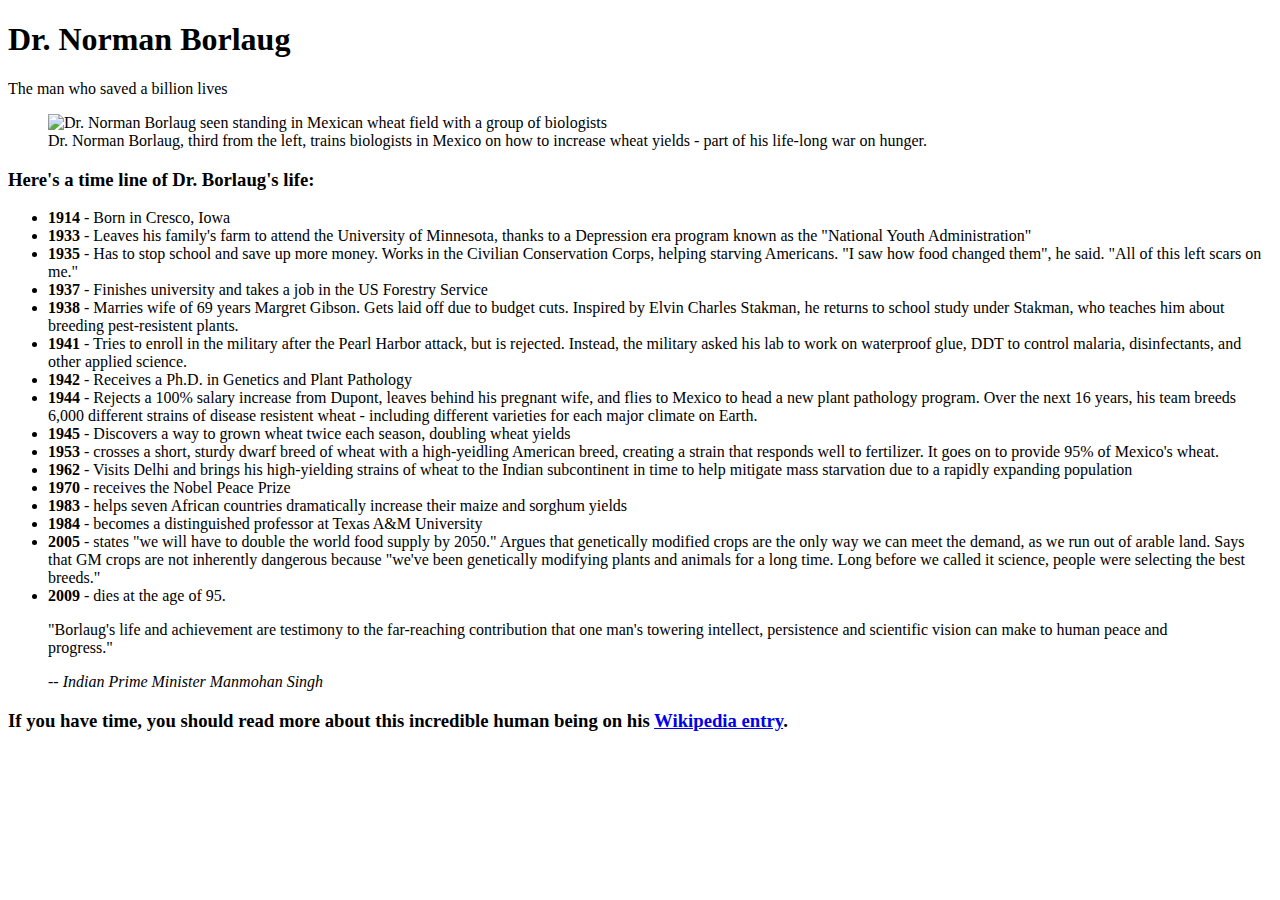
==== index.html @ 462d2728 "solving issues  with css" ====
<!DOCTYPE html>
<html lang="en">
<head>
    <meta charset="UTF-8">
    <meta http-equiv="X-UA-Compatible" content="IE=edge">
    <meta name="viewport" content="width=device-width, initial-scale=1.0">
    <link rel="stylesheet" href="../../../resources/stylesheet.min.css">
    <title>Tribute Page</title>
</head>
<body >
   <main id="main">
  <h1 id="title">Dr. Norman Borlaug</h1>
  <p>The man who saved a billion lives</p>
  <figure id="img-div">
    <img
      id="image"
      src="https://c2.staticflickr.com/4/3689/10613180113_fdf7bcd316_b.jpg"
      alt="Dr. Norman Borlaug seen standing in Mexican wheat field with a group of biologists"
    />
    <figcaption id="img-caption">
      Dr. Norman Borlaug, third from the left, trains biologists in Mexico on
      how to increase wheat yields - part of his life-long war on hunger.
    </figcaption>
  </figure>
  <section id="tribute-info">
    <h3 id="headline">Here's a time line of Dr. Borlaug's life:</h3>
    <ul>
      <li><strong>1914</strong> - Born in Cresco, Iowa</li>
      <li>
        <strong>1933</strong> - Leaves his family's farm to attend the
        University of Minnesota, thanks to a Depression era program known as the
        "National Youth Administration"
      </li>
      <li>
        <strong>1935</strong> - Has to stop school and save up more money. Works
        in the Civilian Conservation Corps, helping starving Americans. "I saw
        how food changed them", he said. "All of this left scars on me."
      </li>
      <li>
        <strong>1937</strong> - Finishes university and takes a job in the US
        Forestry Service
      </li>
      <li>
        <strong>1938</strong> - Marries wife of 69 years Margret Gibson. Gets
        laid off due to budget cuts. Inspired by Elvin Charles Stakman, he
        returns to school study under Stakman, who teaches him about breeding
        pest-resistent plants.
      </li>
      <li>
        <strong>1941</strong> - Tries to enroll in the military after the Pearl
        Harbor attack, but is rejected. Instead, the military asked his lab to
        work on waterproof glue, DDT to control malaria, disinfectants, and
        other applied science.
      </li>
      <li>
        <strong>1942</strong> - Receives a Ph.D. in Genetics and Plant Pathology
      </li>
      <li>
        <strong>1944</strong> - Rejects a 100% salary increase from Dupont,
        leaves behind his pregnant wife, and flies to Mexico to head a new plant
        pathology program. Over the next 16 years, his team breeds 6,000
        different strains of disease resistent wheat - including different
        varieties for each major climate on Earth.
      </li>
      <li>
        <strong>1945</strong> - Discovers a way to grown wheat twice each
        season, doubling wheat yields
      </li>
      <li>
        <strong>1953</strong> - crosses a short, sturdy dwarf breed of wheat
        with a high-yeidling American breed, creating a strain that responds
        well to fertilizer. It goes on to provide 95% of Mexico's wheat.
      </li>
      <li>
        <strong>1962</strong> - Visits Delhi and brings his high-yielding
        strains of wheat to the Indian subcontinent in time to help mitigate
        mass starvation due to a rapidly expanding population
      </li>
      <li><strong>1970</strong> - receives the Nobel Peace Prize</li>
      <li>
        <strong>1983</strong> - helps seven African countries dramatically
        increase their maize and sorghum yields
      </li>
      <li>
        <strong>1984</strong> - becomes a distinguished professor at Texas A&M
        University
      </li>
      <li>
        <strong>2005</strong> - states "we will have to double the world food
        supply by 2050." Argues that genetically modified crops are the only way
        we can meet the demand, as we run out of arable land. Says that GM crops
        are not inherently dangerous because "we've been genetically modifying
        plants and animals for a long time. Long before we called it science,
        people were selecting the best breeds."
      </li>
      <li><strong>2009</strong> - dies at the age of 95.</li>
    </ul>
    <blockquote
      cite="http://news.rediff.com/report/2009/sep/14/pm-pays-tribute-to-father-of-green-revolution-borlaug.htm"
    >
      <p>
        "Borlaug's life and achievement are testimony to the far-reaching
        contribution that one man's towering intellect, persistence and
        scientific vision can make to human peace and progress."
      </p>
      <cite>-- Indian Prime Minister Manmohan Singh</cite>
    </blockquote>
    <h3>
      If you have time, you should read more about this incredible human being
      on his
      <a
        id="tribute-link"
        href="https://en.wikipedia.org/wiki/Norman_Borlaug"
        target="_blank"
        >Wikipedia entry</a
      >.
    </h3>
  </section>
</main>
</body>
</html>
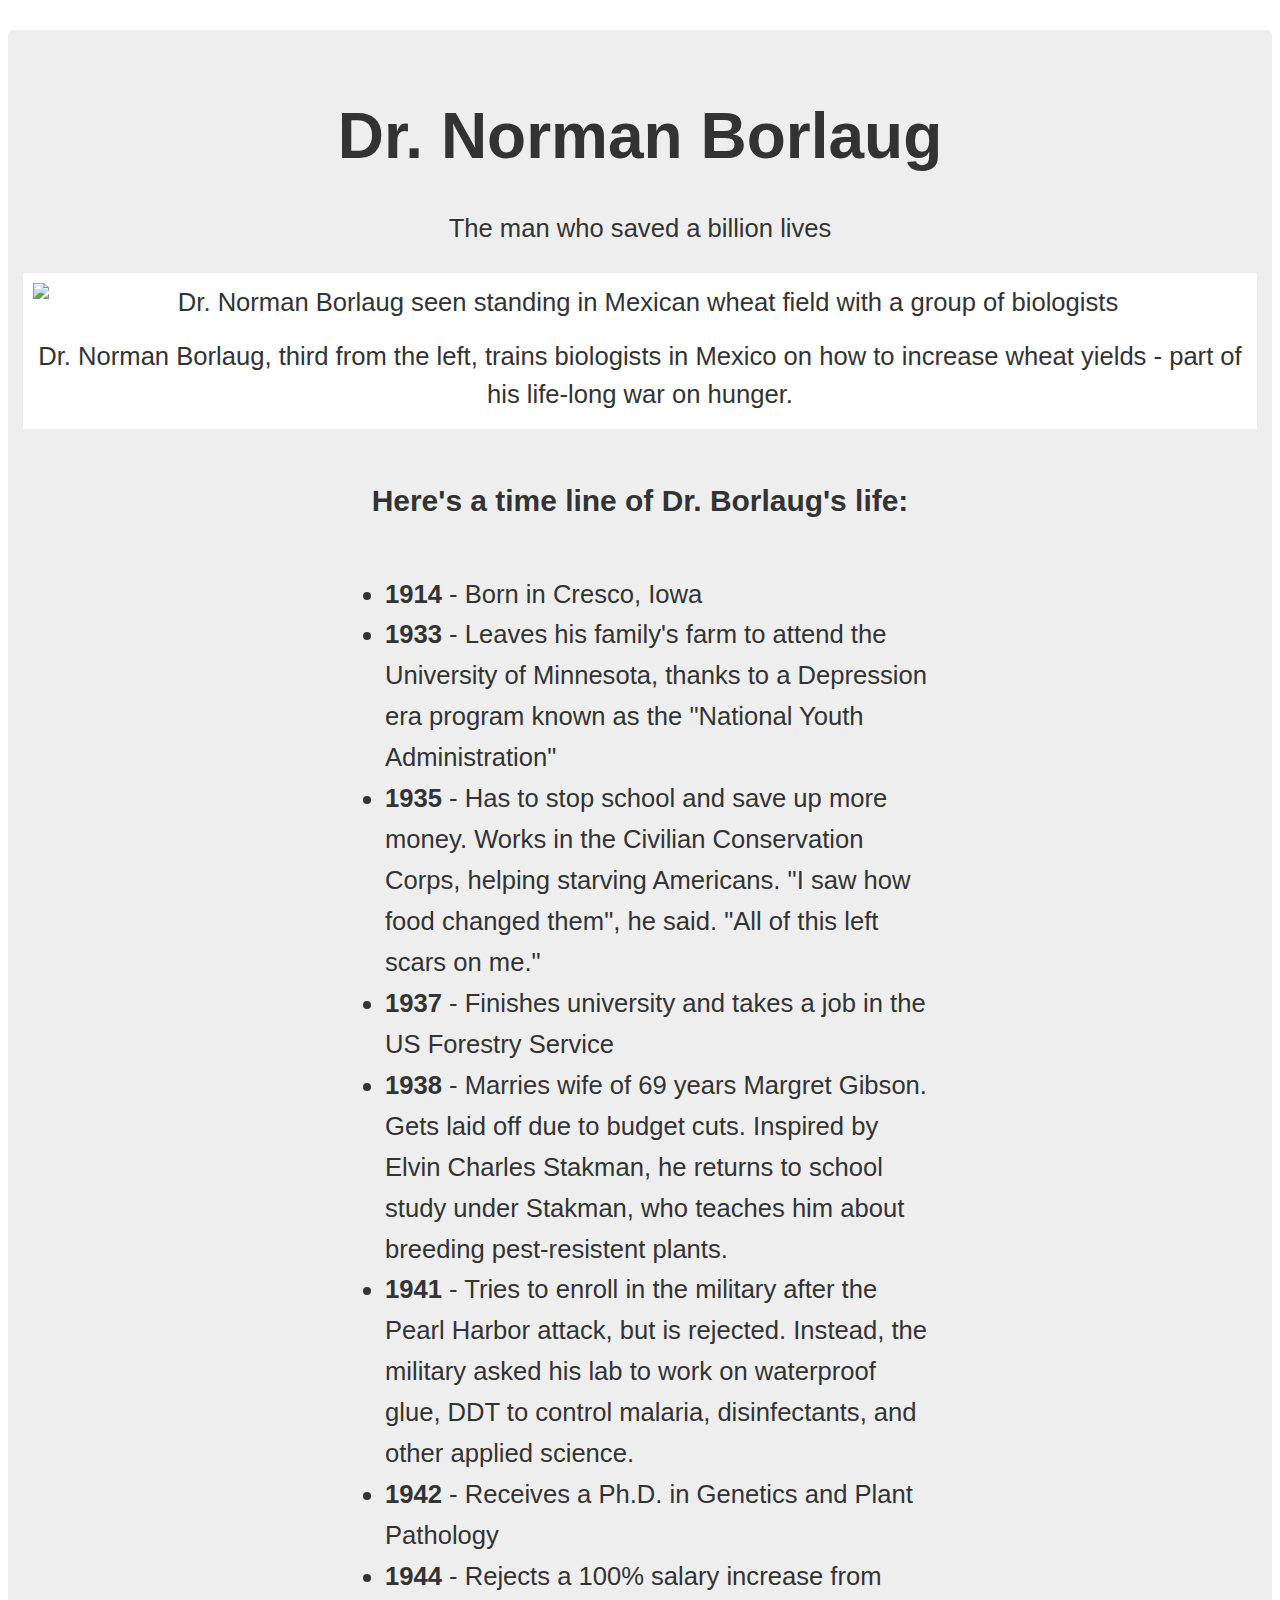
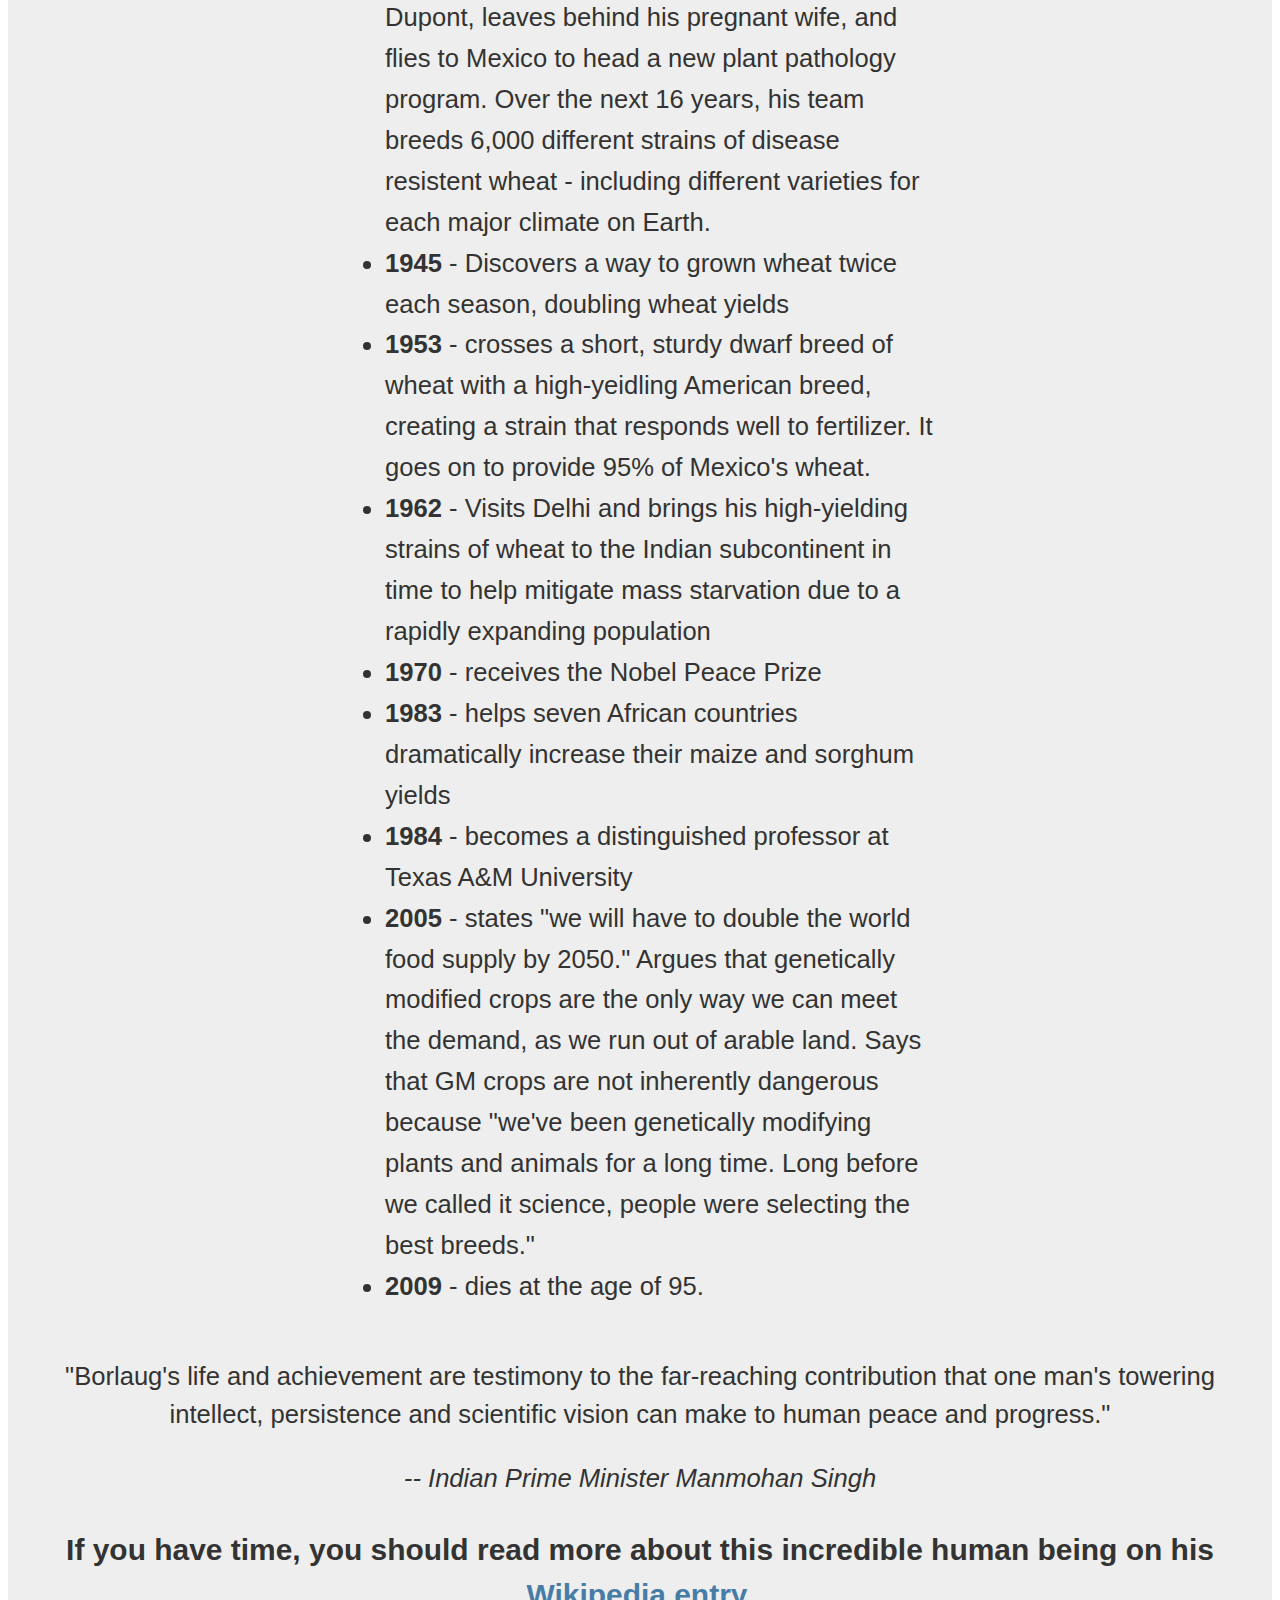
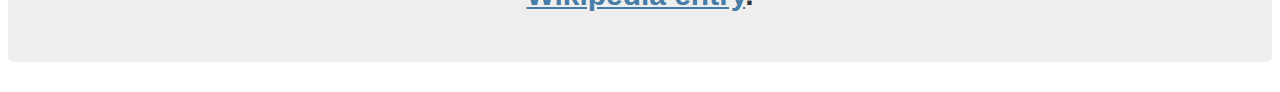
==== commit 3babfc02: "solving some issues related host" ====
--- a/index.html
+++ b/index.html
@@ -4,7 +4,7 @@
     <meta charset="UTF-8">
     <meta http-equiv="X-UA-Compatible" content="IE=edge">
     <meta name="viewport" content="width=device-width, initial-scale=1.0">
-    <link rel="stylesheet" href="../../../resources/stylesheet.min.css">
+    <link rel="stylesheet" href="/tributePage.css">
     <title>Tribute Page</title>
 </head>
 <body >
@@ -118,4 +118,4 @@
   </section>
 </main>
 </body>
-</html>
+</html>--- a/tributePage.css
+++ b/tributePage.css
@@ -0,0 +1,86 @@
+
+
+
+body {
+  /* Native font stack https://getbootstrap.com/docs/4.2/content/reboot/#native-font-stack */
+  font-family: -apple-system, BlinkMacSystemFont, 'Segoe UI', 'Roboto',
+    'Helvetica Neue', Arial, sans-serif;
+  font-size: 1.6rem;
+  line-height: 1.5;
+  text-align: center;
+  color: #333;
+  margin: 0;
+}
+
+h1 {
+  font-size: 4rem;
+  margin-bottom: 0;
+}
+
+@media (max-width: 460px) {
+  h1 {
+    font-size: 3.5rem;
+    line-height: 1.2;
+  }
+}
+
+h2 {
+  font-size: 3.25rem;
+}
+
+a {
+  color: #477ca7;
+}
+
+a:visited {
+  color: #74638f;
+}
+
+#main {
+  margin: 30px 8px;
+  padding: 15px;
+  border-radius: 5px;
+  background: #eee;
+}
+
+@media (max-width: 460px) {
+  #main {
+    margin: 0;
+  }
+}
+
+img {
+  max-width: 100%;
+  display: block;
+  height: auto;
+  margin: 0 auto;
+}
+
+#img-div {
+  background: white;
+  padding: 10px;
+  margin: 0;
+}
+
+#img-caption {
+  margin: 15px 0 5px 0;
+}
+
+@media (max-width: 460px) {
+  #img-caption {
+    font-size: 1.4rem;
+  }
+}
+
+#headline {
+  margin: 50px 0;
+  text-align: center;
+}
+
+ul {
+  max-width: 550px;
+  margin: 0 auto 50px auto;
+  text-align: left;
+  line-height: 1.6;
+}
+
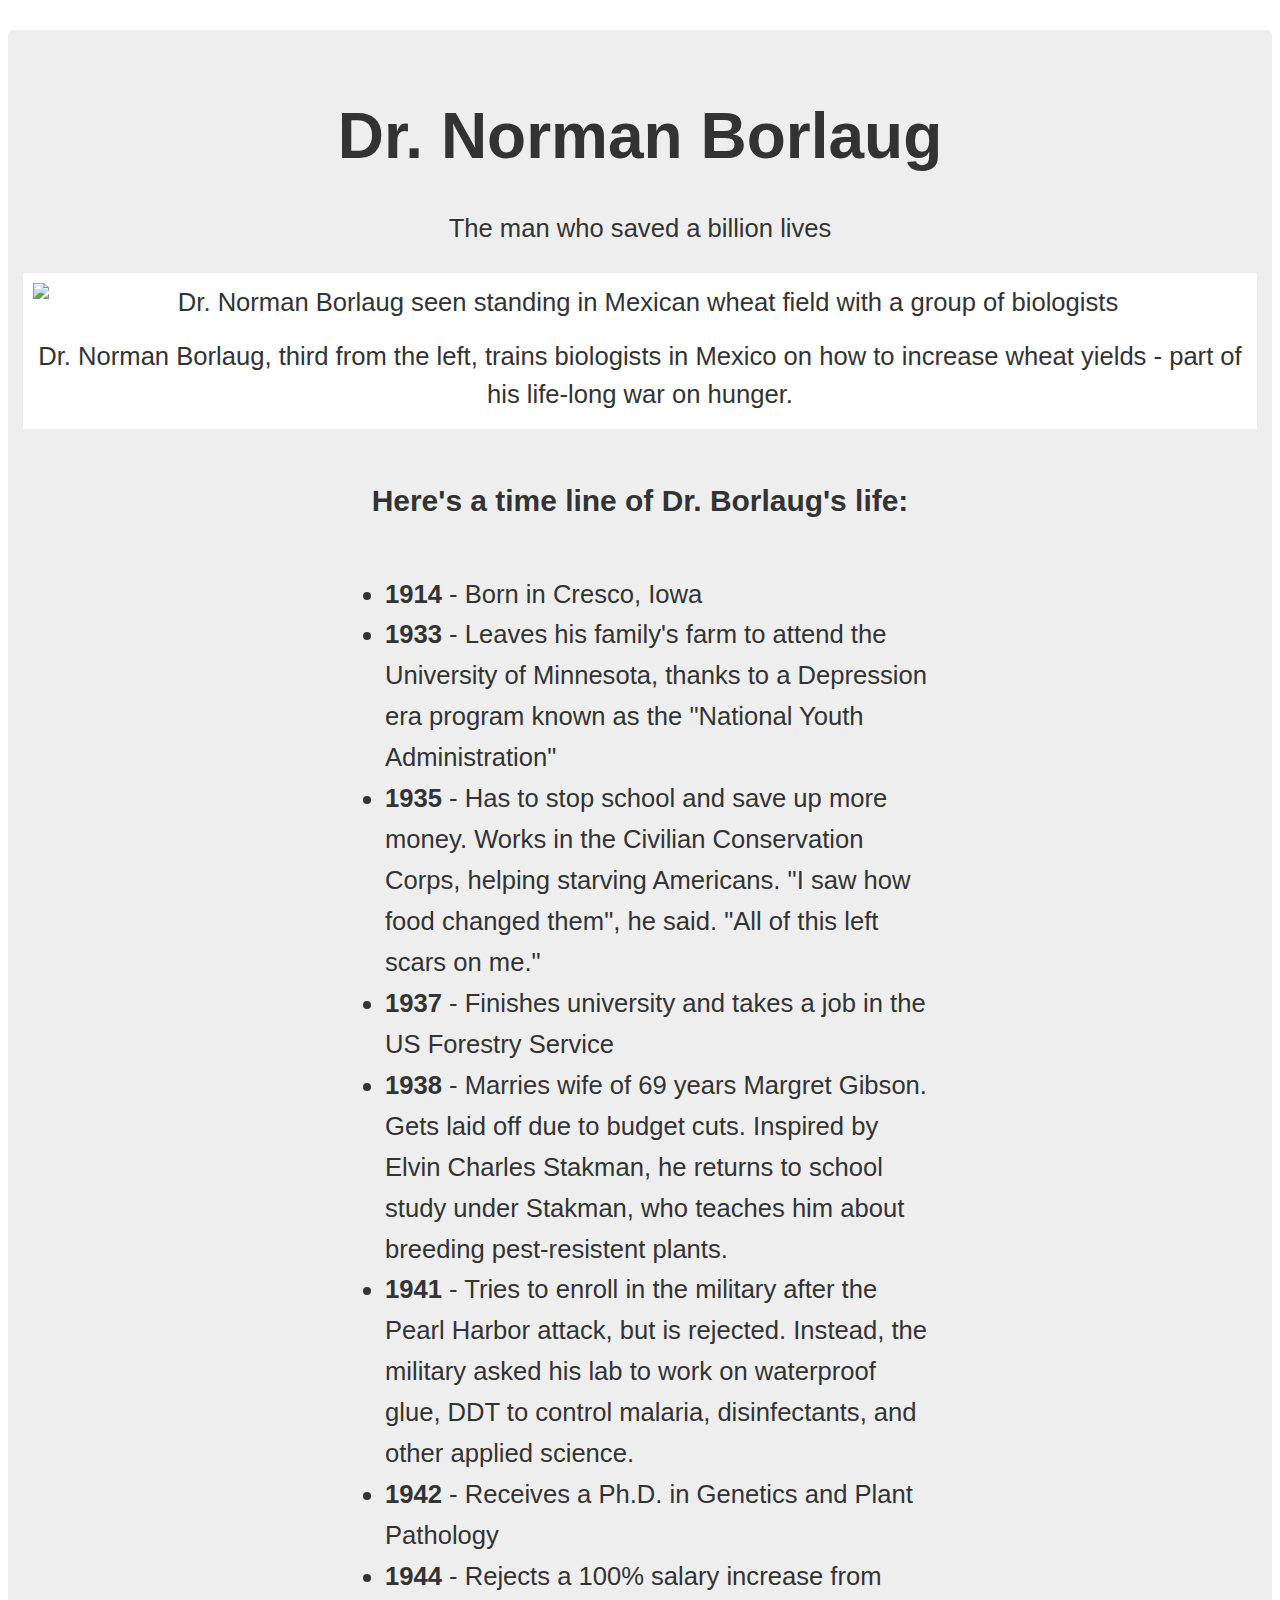
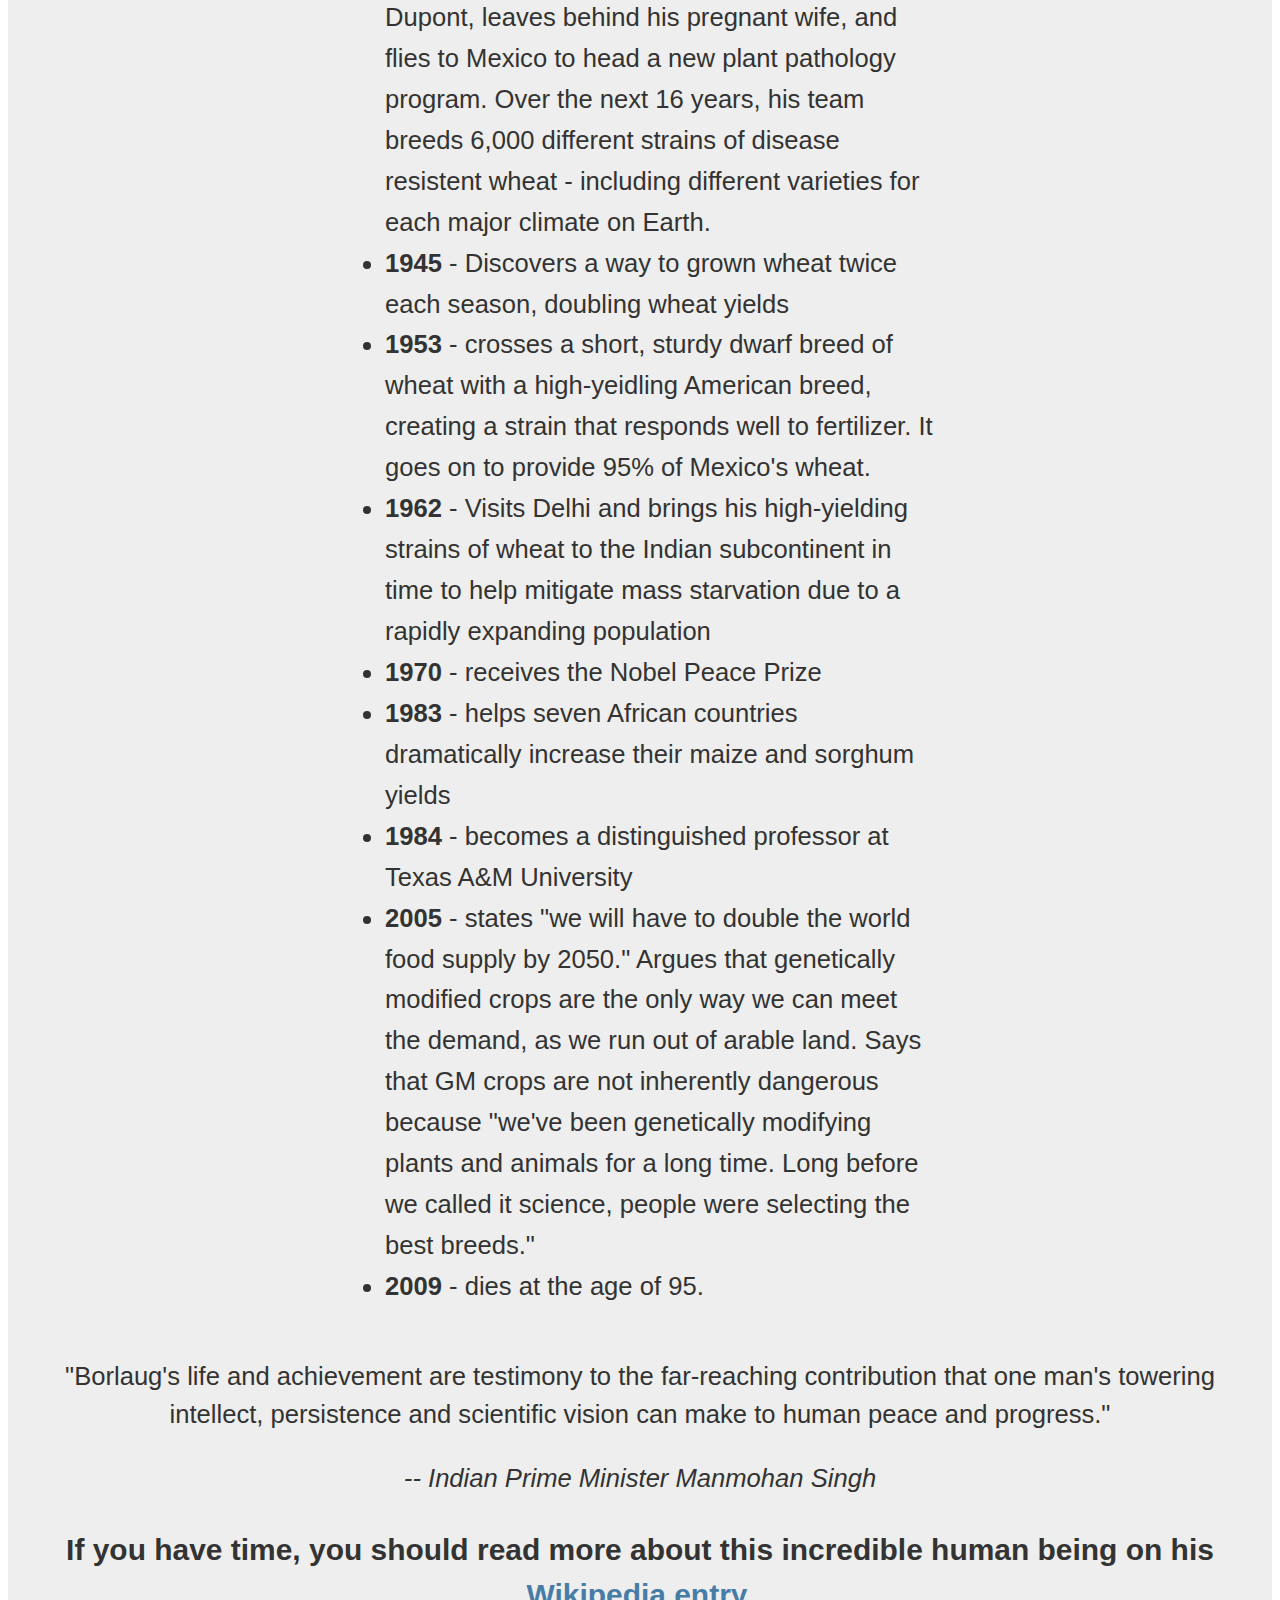
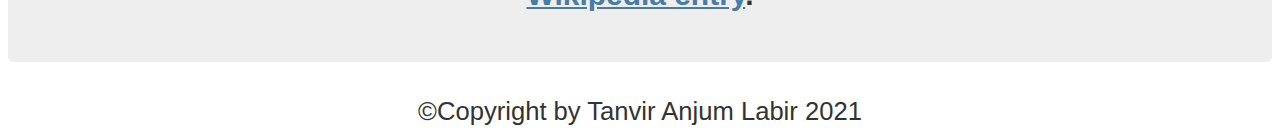
==== commit b7adddfb: "resolved" ====
--- a/index.html
+++ b/index.html
@@ -4,7 +4,7 @@
     <meta charset="UTF-8">
     <meta http-equiv="X-UA-Compatible" content="IE=edge">
     <meta name="viewport" content="width=device-width, initial-scale=1.0">
-    <link rel="stylesheet" href="/tributePage.css">
+    <link rel="stylesheet" type="text/css" href="/styles.css">
     <title>Tribute Page</title>
 </head>
 <body >
@@ -116,6 +116,8 @@
       >.
     </h3>
   </section>
+  
 </main>
+<footer>©Copyright by Tanvir Anjum Labir 2021</footer>
 </body>
-</html>+</html>
--- a/styles.css
+++ b/styles.css
@@ -0,0 +1,83 @@
+body {
+  font-family: -apple-system, BlinkMacSystemFont, 'Segoe UI', 'Roboto',
+    'Helvetica Neue', Arial, sans-serif;
+  font-size: 1.6rem;
+  line-height: 1.5;
+  text-align: center;
+  color: #333;
+  margin: 0;
+}
+
+h1 {
+  font-size: 4rem;
+  margin-bottom: 0;
+}
+
+@media (max-width: 460px) {
+  h1 {
+    font-size: 3.5rem;
+    line-height: 1.2;
+  }
+}
+
+h2 {
+  font-size: 3.25rem;
+}
+
+a {
+  color: #477ca7;
+}
+
+a:visited {
+  color: #74638f;
+}
+
+#main {
+  margin: 30px 8px;
+  padding: 15px;
+  border-radius: 5px;
+  background: #eee;
+}
+
+@media (max-width: 460px) {
+  #main {
+    margin: 0;
+  }
+}
+
+img {
+  max-width: 100%;
+  display: block;
+  height: auto;
+  margin: 0 auto;
+}
+
+#img-div {
+  background: white;
+  padding: 10px;
+  margin: 0;
+}
+
+#img-caption {
+  margin: 15px 0 5px 0;
+}
+
+@media (max-width: 460px) {
+  #img-caption {
+    font-size: 1.4rem;
+  }
+}
+
+#headline {
+  margin: 50px 0;
+  text-align: center;
+}
+
+ul {
+  max-width: 550px;
+  margin: 0 auto 50px auto;
+  text-align: left;
+  line-height: 1.6;
+}
+
+
